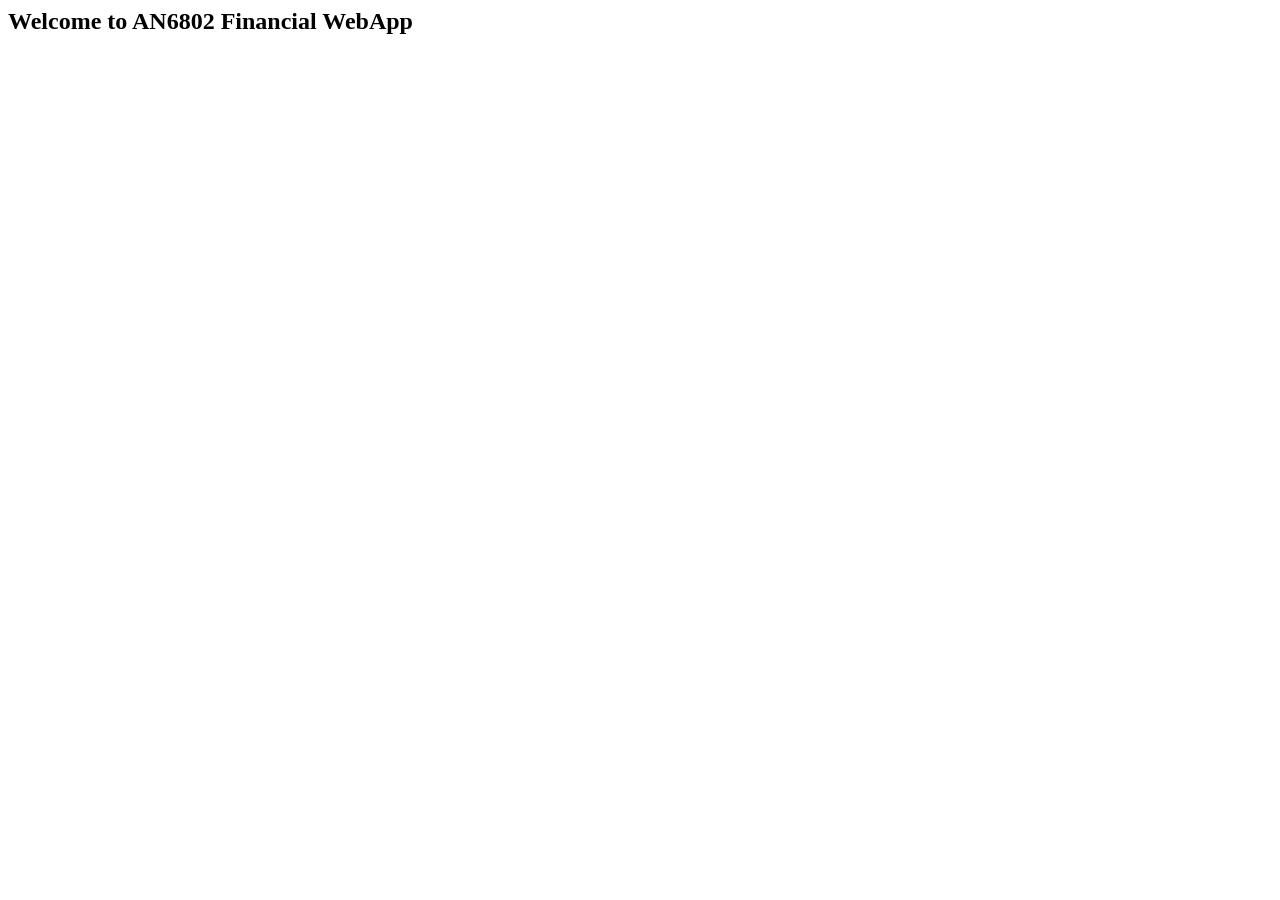
==== templates/index.html @ 8bc1f3ab "1" ====
<head>
    <meta name="viewport" content="width=device-width, initial-scale=1.0">
    <link rel="stylesheet" href="{{ url_for('static',filename='styles.css') }}">
</head>


<body>
    <div class="container">
        <h2>Welcome to AN6802 Financial WebApp</h2>
    </div>
</body>
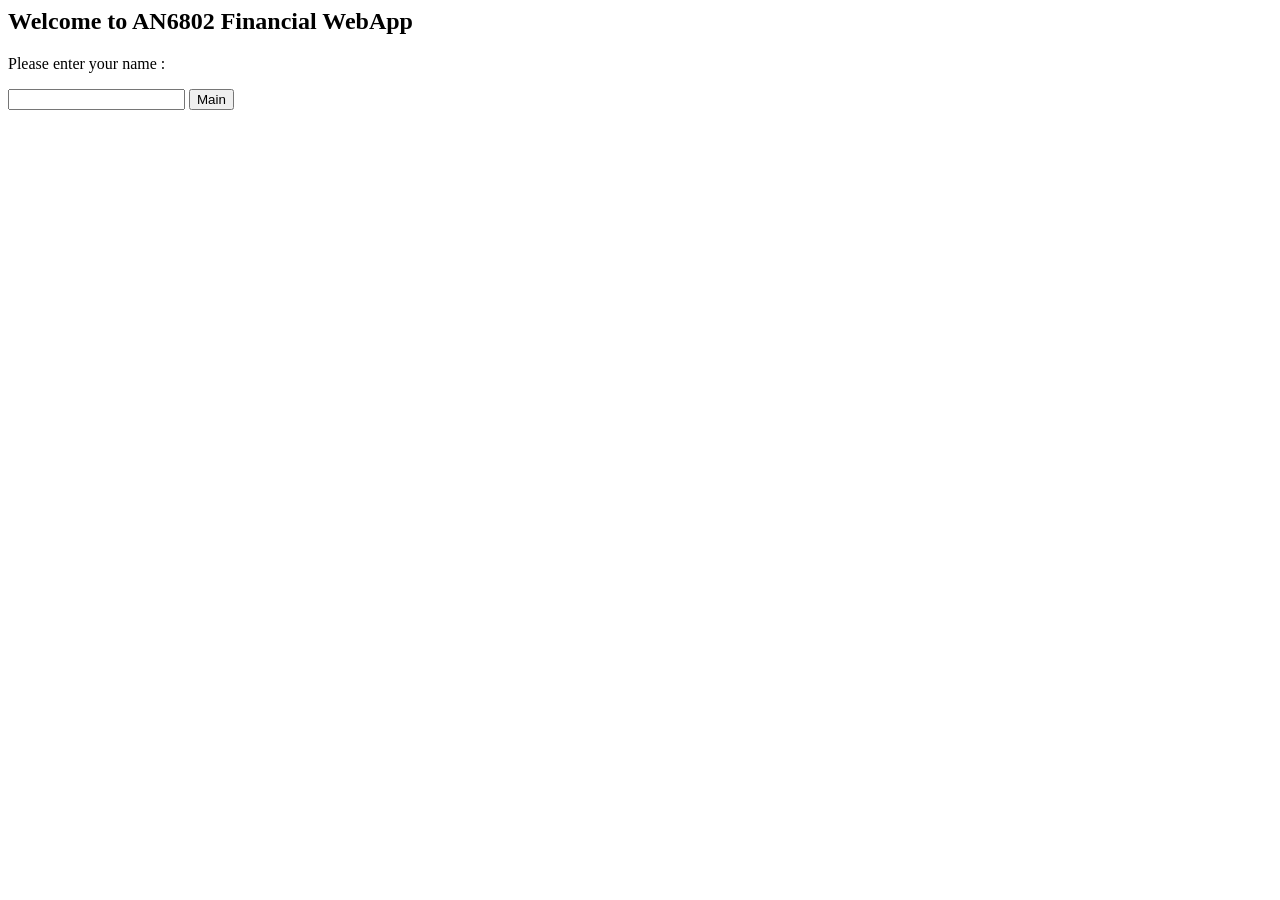
==== commit 42fab4a4: "clean version" ====
--- a/templates/index.html
+++ b/templates/index.html
@@ -7,6 +7,11 @@
 <body>
     <div class="container">
         <h2>Welcome to AN6802 Financial WebApp</h2>
+        <p>Please enter your name : </p>
+        <form action="/main" method ="Post">
+            <input type="text" name="q">
+            <input type = "submit" value = "Main">
+        </form>
     </div>
 </body>
 
